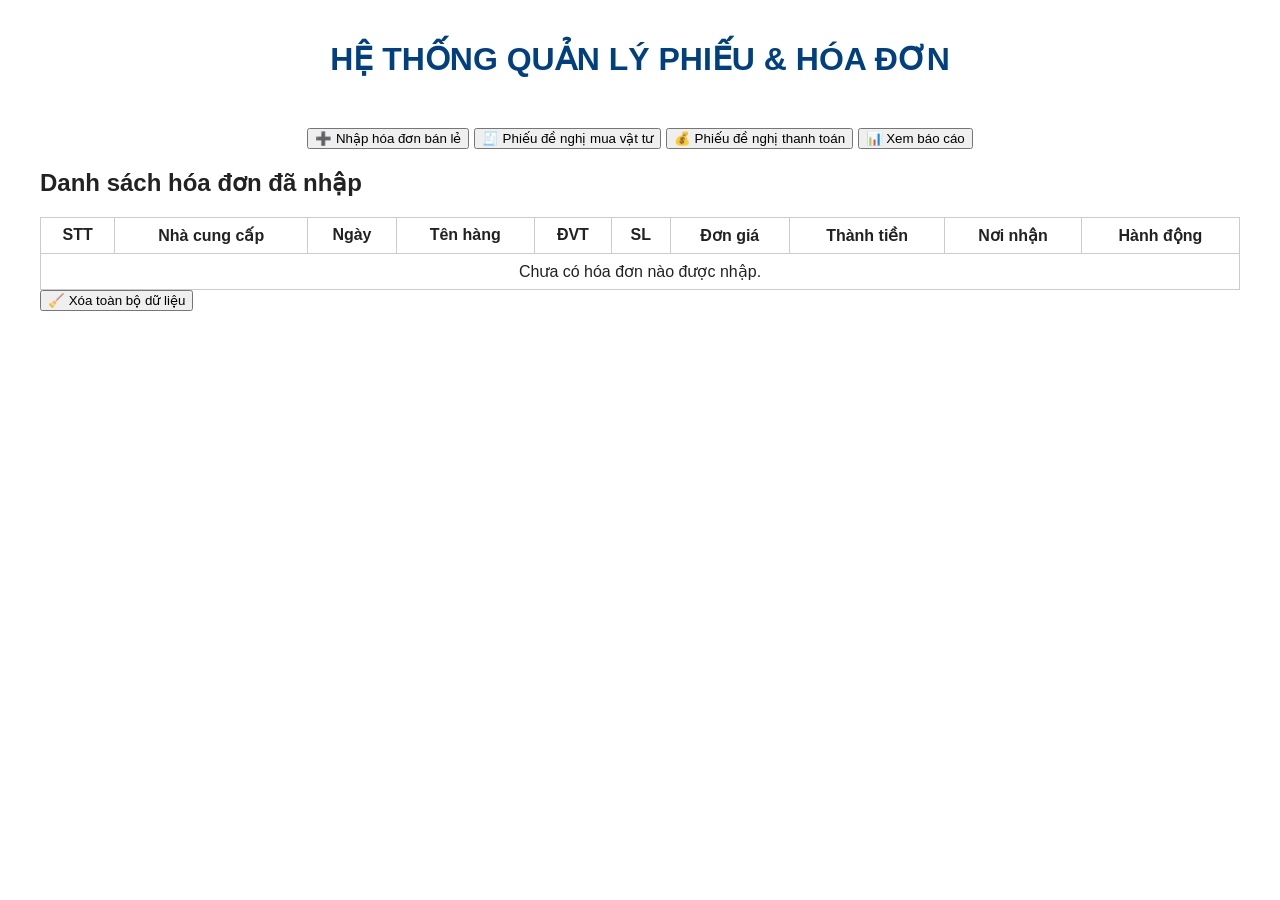
==== index.html @ 05c9b333 "Update index.html" ====
<!DOCTYPE html>
<html lang="vi">
<head>
  <meta charset="UTF-8">
  <title>Quản lý phiếu & hóa đơn</title>
  <link rel="stylesheet" href="style.css">
  <script src="script.js"></script>
  <script>
    function loadDashboard() {
      const data = JSON.parse(localStorage.getItem('invoices') || '[]');
      const table = document.getElementById('dashTable');
      table.innerHTML = `
        <tr>
          <th>STT</th><th>Nhà cung cấp</th><th>Ngày</th>
          <th>Tên hàng</th><th>ĐVT</th><th>SL</th><th>Đơn giá</th>
          <th>Thành tiền</th><th>Nơi nhận</th><th>Hành động</th>
        </tr>`;
      if (data.length === 0) {
        table.innerHTML += `<tr><td colspan="10">Chưa có hóa đơn nào được nhập.</td></tr>`;
      } else {
        data.forEach((d, i) => {
          table.innerHTML += `
            <tr>
              <td>${i + 1}</td><td>${d.ncc}</td><td>${d.ngay}</td>
              <td>${d.tenhang}</td><td>${d.dvt}</td>
              <td>${d.soluong}</td><td>${d.dongia}</td>
              <td>${(d.soluong * d.dongia).toLocaleString()}</td><td>${d.noinhan}</td>
              <td>
                <button onclick="deleteInvoice(${i}, true)">🗑️</button>
              </td>
            </tr>`;
        });
      }
    }

    // ghi đè hàm xóa để load lại dashboard
    function deleteInvoice(i, reloadIndex = false) {
      const data = JSON.parse(localStorage.getItem('invoices') || '[]');
      if (!confirm('Xóa dòng này?')) return;
      data.splice(i, 1);
      localStorage.setItem('invoices', JSON.stringify(data));
      if (reloadIndex) loadDashboard(); else loadInvoices();
    }
  </script>
</head>
<body onload="loadDashboard()">
  <h1>HỆ THỐNG QUẢN LÝ PHIẾU & HÓA ĐƠN</h1>

  <div class="menu">
    <button onclick="window.location='nhap_hoadon.html'">➕ Nhập hóa đơn bán lẻ</button>
    <button onclick="window.location='de_nghi_vattu.html'">🧾 Phiếu đề nghị mua vật tư</button>
    <button onclick="window.location='de_nghi_thanhtoan.html'">💰 Phiếu đề nghị thanh toán</button>
    <button onclick="window.location='baocao.html'">📊 Xem báo cáo</button>
  </div>

  <h2>Danh sách hóa đơn đã nhập</h2>
  <table id="dashTable"></table>

  <div class="buttons">
    <button onclick="localStorage.clear(); loadDashboard()">🧹 Xóa toàn bộ dữ liệu</button>
  </div>
</body>
</html>
---- style.css ----
body {
  font-family: 'Segoe UI', sans-serif;
  margin: 40px;
  background: white;
  color: #222;
}
h1 {
  text-align: center;
  color: #004080;
}
.menu {
  text-align: center;
  margin-top: 50px;
}
.btn {
  display: inline-block;
  margin: 10px;
  padding: 15px 25px;
  background: #0078d7;
  color: white;
  border-radius: 8px;
  text-decoration: none;
}
.btn:hover {
  background: #005a9e;
}
table {
  width: 100%;
  border-collapse: collapse;
  margin-top: 10px;
}
th, td {
  border: 1px solid #ccc;
  padding: 8px;
  text-align: center;
}
input {
  padding: 6px;
  margin: 5px;
}
footer {
  margin-top: 50px;
  text-align: center;
  color: gray;
  font-size: 13px;
}
.back {
  display: inline-block;
  margin-top: 30px;
  color: #0078d7;
}
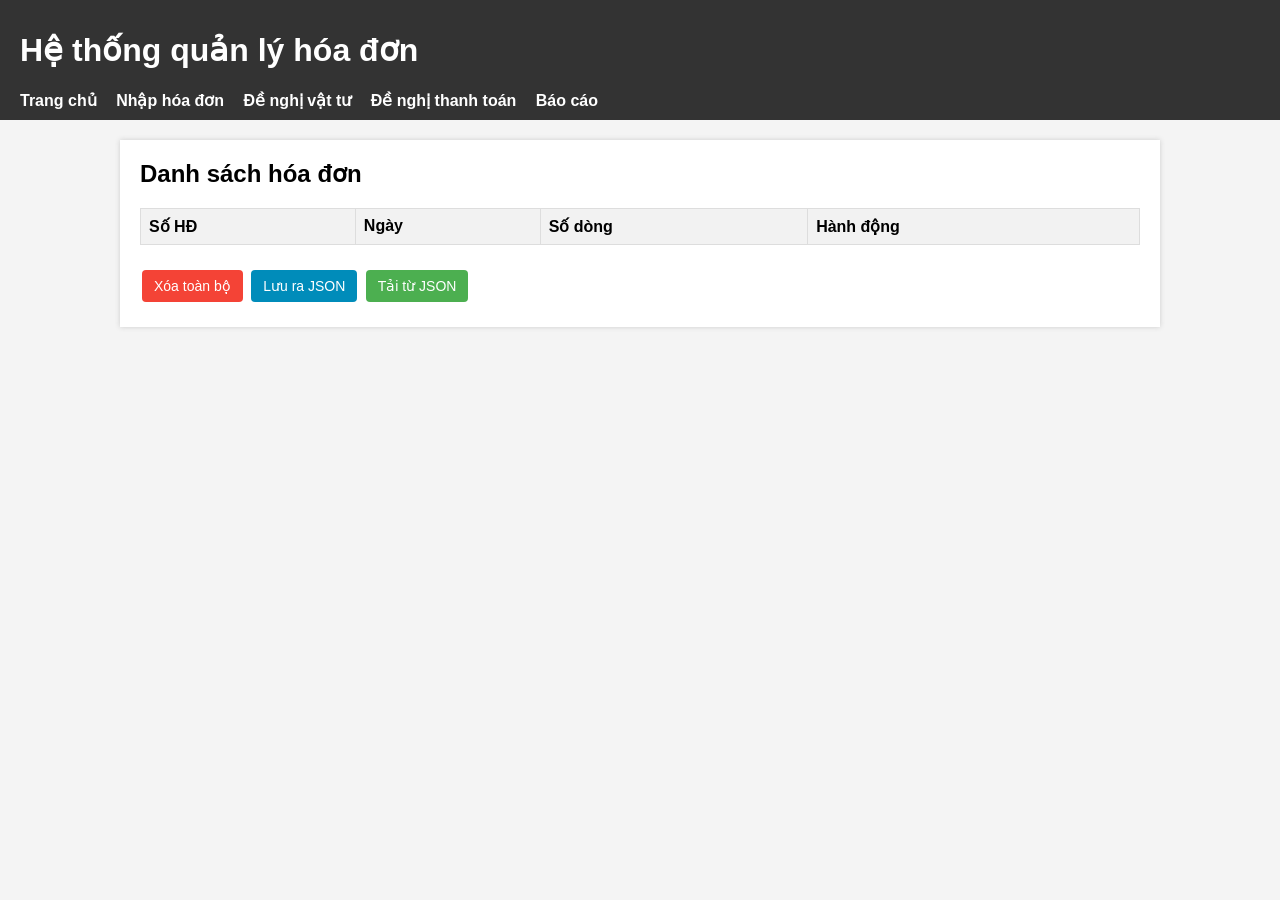
==== commit e41e46a2: "Update index.html" ====
--- a/index.html
+++ b/index.html
@@ -1,63 +1,95 @@
 <!DOCTYPE html>
 <html lang="vi">
 <head>
-  <meta charset="UTF-8">
-  <title>Quản lý phiếu & hóa đơn</title>
-  <link rel="stylesheet" href="style.css">
-  <script src="script.js"></script>
+  <meta charset="UTF-8" />
+  <title>Hệ thống quản lý hóa đơn</title>
+  <link rel="stylesheet" href="style.css" />
+  <script src="FileSaver.min.js"></script>
+  <script src="xlsx.full.min.js"></script>
+</head>
+<body>
+  <header>
+    <h1>Hệ thống quản lý hóa đơn</h1>
+    <nav>
+      <a href="index.html">Trang chủ</a>
+      <a href="nhap_hoadon.html">Nhập hóa đơn</a>
+      <a href="de_nghi_vattu.html">Đề nghị vật tư</a>
+      <a href="de_nghi_thanhtoan.html">Đề nghị thanh toán</a>
+      <a href="baocao.html">Báo cáo</a>
+    </nav>
+  </header>
+  <div class="container">
+    <h2>Danh sách hóa đơn</h2>
+    <div id="invoiceTable"></div>
+    <button class="btn danger" id="deleteAll">Xóa toàn bộ</button>
+    <button class="btn secondary" id="backupJSON">Lưu ra JSON</button>
+    <input type="file" id="fileInput" style="display:none" />
+    <button class="btn" id="loadJSON">Tải từ JSON</button>
+  </div>
   <script>
-    function loadDashboard() {
-      const data = JSON.parse(localStorage.getItem('invoices') || '[]');
-      const table = document.getElementById('dashTable');
-      table.innerHTML = `
-        <tr>
-          <th>STT</th><th>Nhà cung cấp</th><th>Ngày</th>
-          <th>Tên hàng</th><th>ĐVT</th><th>SL</th><th>Đơn giá</th>
-          <th>Thành tiền</th><th>Nơi nhận</th><th>Hành động</th>
-        </tr>`;
-      if (data.length === 0) {
-        table.innerHTML += `<tr><td colspan="10">Chưa có hóa đơn nào được nhập.</td></tr>`;
-      } else {
-        data.forEach((d, i) => {
-          table.innerHTML += `
-            <tr>
-              <td>${i + 1}</td><td>${d.ncc}</td><td>${d.ngay}</td>
-              <td>${d.tenhang}</td><td>${d.dvt}</td>
-              <td>${d.soluong}</td><td>${d.dongia}</td>
-              <td>${(d.soluong * d.dongia).toLocaleString()}</td><td>${d.noinhan}</td>
-              <td>
-                <button onclick="deleteInvoice(${i}, true)">🗑️</button>
-              </td>
-            </tr>`;
-        });
+    let invoices = JSON.parse(localStorage.getItem('hoadonList') || '[]');
+    function renderTable() {
+      let html = '<table><thead><tr><th>Số HĐ</th><th>Ngày</th><th>Số dòng</th><th>Hành động</th></tr></thead><tbody>';
+      for(let i = 0; i < invoices.length; i++) {
+        const inv = invoices[i];
+        html += `<tr>
+                   <td>${inv.id}</td>
+                   <td>${inv.date}</td>
+                   <td>${inv.items.length}</td>
+                   <td>
+                     <button class="btn danger" onclick="deleteInvoice(${i})">Xóa</button>
+                   </td>
+                 </tr>`;
+      }
+      html += '</tbody></table>';
+      document.getElementById('invoiceTable').innerHTML = html;
+    }
+    function deleteInvoice(index) {
+      if(confirm('Xác nhận xóa hóa đơn này?')) {
+        invoices.splice(index, 1);
+        localStorage.setItem('hoadonList', JSON.stringify(invoices));
+        renderTable();
       }
     }
-
-    // ghi đè hàm xóa để load lại dashboard
-    function deleteInvoice(i, reloadIndex = false) {
-      const data = JSON.parse(localStorage.getItem('invoices') || '[]');
-      if (!confirm('Xóa dòng này?')) return;
-      data.splice(i, 1);
-      localStorage.setItem('invoices', JSON.stringify(data));
-      if (reloadIndex) loadDashboard(); else loadInvoices();
+    function deleteAll() {
+      if(confirm('Xác nhận xóa toàn bộ hóa đơn?')) {
+        invoices = [];
+        localStorage.removeItem('hoadonList');
+        renderTable();
+      }
     }
+    function backupJSON() {
+      const data = JSON.stringify(invoices, null, 2);
+      const blob = new Blob([data], { type: "application/json" });
+      saveAs(blob, 'backup_hoadon.json');
+    }
+    function loadJSON() {
+      document.getElementById('fileInput').click();
+    }
+    document.getElementById('fileInput').addEventListener('change', function(e){
+      const file = e.target.files[0];
+      if(!file) return;
+      const reader = new FileReader();
+      reader.onload = function(evt) {
+        try {
+          const obj = JSON.parse(evt.target.result);
+          if(Array.isArray(obj)) {
+            invoices = obj;
+            localStorage.setItem('hoadonList', JSON.stringify(invoices));
+            renderTable();
+          } else {
+            alert('Dữ liệu không hợp lệ!');
+          }
+        } catch(err) {
+          alert('Lỗi khi đọc file!');
+        }
+      };
+      reader.readAsText(file);
+    });
+    document.getElementById('deleteAll').addEventListener('click', deleteAll);
+    document.getElementById('backupJSON').addEventListener('click', backupJSON);
+    document.getElementById('loadJSON').addEventListener('click', loadJSON);
+    renderTable();
   </script>
-</head>
-<body onload="loadDashboard()">
-  <h1>HỆ THỐNG QUẢN LÝ PHIẾU & HÓA ĐƠN</h1>
-
-  <div class="menu">
-    <button onclick="window.location='nhap_hoadon.html'">➕ Nhập hóa đơn bán lẻ</button>
-    <button onclick="window.location='de_nghi_vattu.html'">🧾 Phiếu đề nghị mua vật tư</button>
-    <button onclick="window.location='de_nghi_thanhtoan.html'">💰 Phiếu đề nghị thanh toán</button>
-    <button onclick="window.location='baocao.html'">📊 Xem báo cáo</button>
-  </div>
-
-  <h2>Danh sách hóa đơn đã nhập</h2>
-  <table id="dashTable"></table>
-
-  <div class="buttons">
-    <button onclick="localStorage.clear(); loadDashboard()">🧹 Xóa toàn bộ dữ liệu</button>
-  </div>
 </body>
 </html>
--- a/style.css
+++ b/style.css
@@ -1,51 +1,99 @@
 body {
   font-family: 'Segoe UI', sans-serif;
-  margin: 40px;
+  background-color: #f4f4f4;
+  margin: 0;
+  padding: 0;
+}
+header {
+  background-color: #333;
+  color: white;
+  padding: 10px 20px;
+}
+nav a {
+  color: white;
+  margin-right: 15px;
+  text-decoration: none;
+  font-weight: bold;
+}
+nav a:hover {
+  text-decoration: underline;
+}
+.container {
+  width: 90%;
+  max-width: 1000px;
+  margin: 20px auto;
   background: white;
-  color: #222;
+  padding: 20px;
+  box-shadow: 0 0 5px #ccc;
 }
-h1 {
-  text-align: center;
-  color: #004080;
-}
-.menu {
-  text-align: center;
-  margin-top: 50px;
-}
-.btn {
-  display: inline-block;
-  margin: 10px;
-  padding: 15px 25px;
-  background: #0078d7;
-  color: white;
-  border-radius: 8px;
-  text-decoration: none;
-}
-.btn:hover {
-  background: #005a9e;
+h2 {
+  margin-top: 0;
 }
 table {
   width: 100%;
   border-collapse: collapse;
-  margin-top: 10px;
+  margin-bottom: 20px;
 }
 th, td {
+  border: 1px solid #ddd;
+  padding: 8px;
+  text-align: left;
+}
+th {
+  background-color: #f2f2f2;
+}
+tr:nth-child(even) {
+  background-color: #f9f9f9;
+}
+tr:hover {
+  background-color: #f1f1f1;
+}
+.btn {
+  display: inline-block;
+  padding: 8px 12px;
+  margin: 5px 2px;
+  background-color: #4CAF50;
+  color: white;
+  border: none;
+  border-radius: 4px;
+  cursor: pointer;
+  font-size: 14px;
+}
+.btn:hover {
+  background-color: #45a049;
+}
+.btn.danger {
+  background-color: #f44336;
+}
+.btn.danger:hover {
+  background-color: #da190b;
+}
+.btn.secondary {
+  background-color: #008CBA;
+}
+.btn.secondary:hover {
+  background-color: #007bb5;
+}
+.voucher {
+  margin-bottom: 50px;
+  padding: 10px;
   border: 1px solid #ccc;
-  padding: 8px;
+}
+.voucher h3 {
   text-align: center;
+  margin-bottom: 20px;
 }
-input {
-  padding: 6px;
-  margin: 5px;
+.signature {
+  margin-top: 50px;
+  display: flex;
+  justify-content: space-between;
 }
-footer {
-  margin-top: 50px;
+.signature div {
   text-align: center;
-  color: gray;
-  font-size: 13px;
+  width: 25%;
 }
-.back {
-  display: inline-block;
-  margin-top: 30px;
-  color: #0078d7;
+@media print {
+  body { margin: 0; padding: 0; }
+  @page { size: A4 portrait; margin: 20mm; }
+  .signature div { text-align: center; width: 25%; }
 }
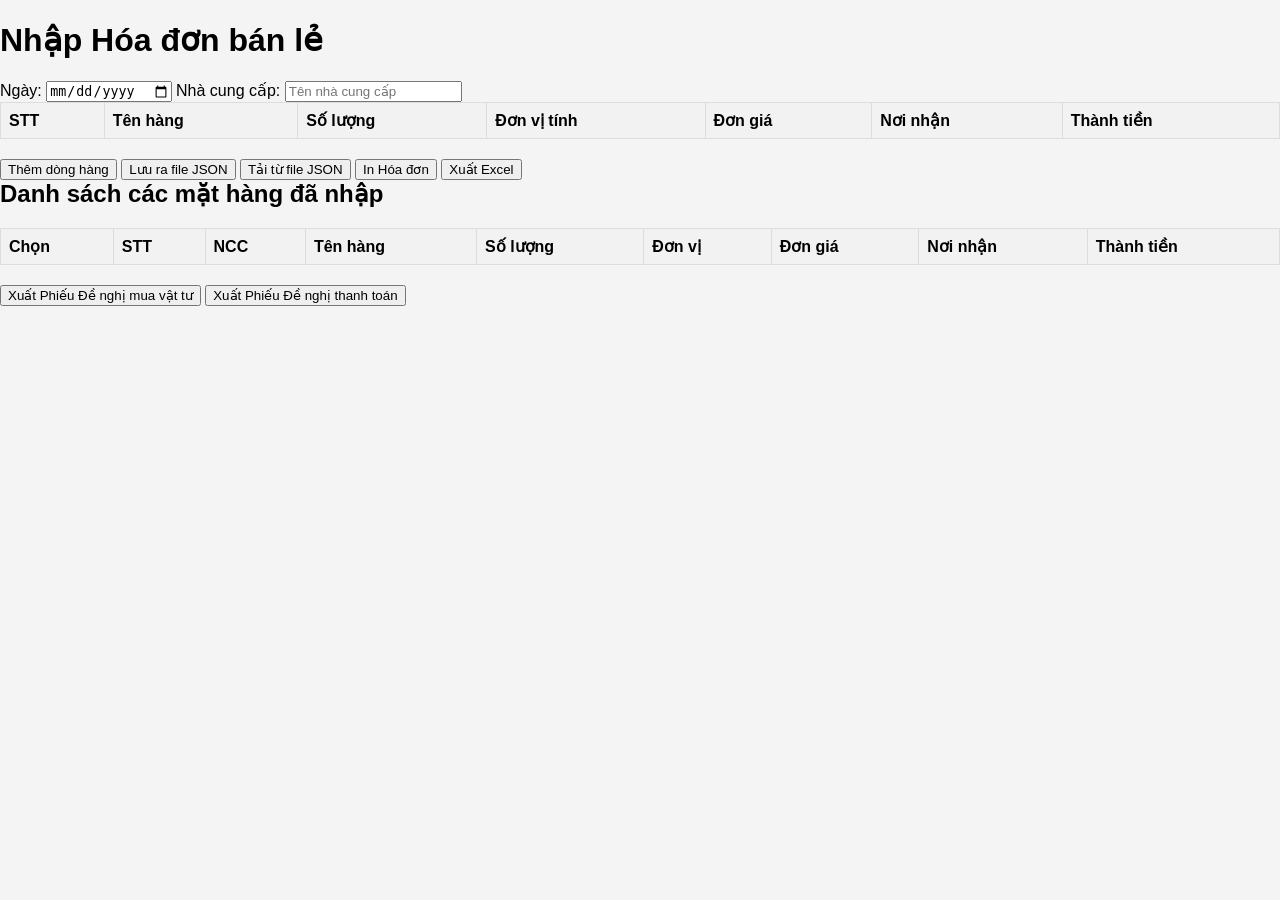
==== commit ca6e3e90: "Update index.html" ====
--- a/index.html
+++ b/index.html
@@ -1,95 +1,53 @@
+<!-- index.html -->
 <!DOCTYPE html>
 <html lang="vi">
 <head>
-  <meta charset="UTF-8" />
-  <title>Hệ thống quản lý hóa đơn</title>
-  <link rel="stylesheet" href="style.css" />
-  <script src="FileSaver.min.js"></script>
-  <script src="xlsx.full.min.js"></script>
+  <meta charset="UTF-8">
+  <title>Quản lý Hóa đơn và Phiếu</title>
+  <link rel="stylesheet" href="style.css">
 </head>
 <body>
-  <header>
-    <h1>Hệ thống quản lý hóa đơn</h1>
-    <nav>
-      <a href="index.html">Trang chủ</a>
-      <a href="nhap_hoadon.html">Nhập hóa đơn</a>
-      <a href="de_nghi_vattu.html">Đề nghị vật tư</a>
-      <a href="de_nghi_thanhtoan.html">Đề nghị thanh toán</a>
-      <a href="baocao.html">Báo cáo</a>
-    </nav>
-  </header>
-  <div class="container">
-    <h2>Danh sách hóa đơn</h2>
-    <div id="invoiceTable"></div>
-    <button class="btn danger" id="deleteAll">Xóa toàn bộ</button>
-    <button class="btn secondary" id="backupJSON">Lưu ra JSON</button>
-    <input type="file" id="fileInput" style="display:none" />
-    <button class="btn" id="loadJSON">Tải từ JSON</button>
-  </div>
-  <script>
-    let invoices = JSON.parse(localStorage.getItem('hoadonList') || '[]');
-    function renderTable() {
-      let html = '<table><thead><tr><th>Số HĐ</th><th>Ngày</th><th>Số dòng</th><th>Hành động</th></tr></thead><tbody>';
-      for(let i = 0; i < invoices.length; i++) {
-        const inv = invoices[i];
-        html += `<tr>
-                   <td>${inv.id}</td>
-                   <td>${inv.date}</td>
-                   <td>${inv.items.length}</td>
-                   <td>
-                     <button class="btn danger" onclick="deleteInvoice(${i})">Xóa</button>
-                   </td>
-                 </tr>`;
-      }
-      html += '</tbody></table>';
-      document.getElementById('invoiceTable').innerHTML = html;
-    }
-    function deleteInvoice(index) {
-      if(confirm('Xác nhận xóa hóa đơn này?')) {
-        invoices.splice(index, 1);
-        localStorage.setItem('hoadonList', JSON.stringify(invoices));
-        renderTable();
-      }
-    }
-    function deleteAll() {
-      if(confirm('Xác nhận xóa toàn bộ hóa đơn?')) {
-        invoices = [];
-        localStorage.removeItem('hoadonList');
-        renderTable();
-      }
-    }
-    function backupJSON() {
-      const data = JSON.stringify(invoices, null, 2);
-      const blob = new Blob([data], { type: "application/json" });
-      saveAs(blob, 'backup_hoadon.json');
-    }
-    function loadJSON() {
-      document.getElementById('fileInput').click();
-    }
-    document.getElementById('fileInput').addEventListener('change', function(e){
-      const file = e.target.files[0];
-      if(!file) return;
-      const reader = new FileReader();
-      reader.onload = function(evt) {
-        try {
-          const obj = JSON.parse(evt.target.result);
-          if(Array.isArray(obj)) {
-            invoices = obj;
-            localStorage.setItem('hoadonList', JSON.stringify(invoices));
-            renderTable();
-          } else {
-            alert('Dữ liệu không hợp lệ!');
-          }
-        } catch(err) {
-          alert('Lỗi khi đọc file!');
-        }
-      };
-      reader.readAsText(file);
-    });
-    document.getElementById('deleteAll').addEventListener('click', deleteAll);
-    document.getElementById('backupJSON').addEventListener('click', backupJSON);
-    document.getElementById('loadJSON').addEventListener('click', loadJSON);
-    renderTable();
-  </script>
+  <h1>Nhập Hóa đơn bán lẻ</h1>
+  <label>Ngày: <input type="date" id="invoiceDate"></label>
+  <label>Nhà cung cấp: <input type="text" id="supplier" placeholder="Tên nhà cung cấp"></label>
+  <table id="invoiceTable">
+    <thead>
+      <tr>
+        <th>STT</th>
+        <th>Tên hàng</th>
+        <th>Số lượng</th>
+        <th>Đơn vị tính</th>
+        <th>Đơn giá</th>
+        <th>Nơi nhận</th>
+        <th>Thành tiền</th>
+      </tr>
+    </thead>
+    <tbody id="invoiceBody">
+      <!-- Dòng hàng sẽ được thêm tự động -->
+    </tbody>
+  </table>
+  <button id="addRowBtn">Thêm dòng hàng</button>
+  <button id="saveBtn">Lưu ra file JSON</button>
+  <button id="loadBtn">Tải từ file JSON</button>
+  <input type="file" id="fileInput" accept=".json" style="display:none;">
+  <button id="printInvoiceBtn">In Hóa đơn</button>
+  <button id="exportExcelBtn">Xuất Excel</button>
+
+  <!-- Nơi hiển thị ô chọn phiếu thanh toán -->
+  <h2>Danh sách các mặt hàng đã nhập</h2>
+  <table id="allItemsTable">
+    <thead>
+      <tr>
+        <th>Chọn</th><th>STT</th><th>NCC</th><th>Tên hàng</th><th>Số lượng</th><th>Đơn vị</th><th>Đơn giá</th><th>Nơi nhận</th><th>Thành tiền</th>
+      </tr>
+    </thead>
+    <tbody id="allItemsBody">
+      <!-- Tất cả mặt hàng từ các hóa đơn -->
+    </tbody>
+  </table>
+  <button id="printPurchaseBtn">Xuất Phiếu Đề nghị mua vật tư</button>
+  <button id="printPaymentBtn">Xuất Phiếu Đề nghị thanh toán</button>
+
+  <script src="script.js"></script>
 </body>
 </html>
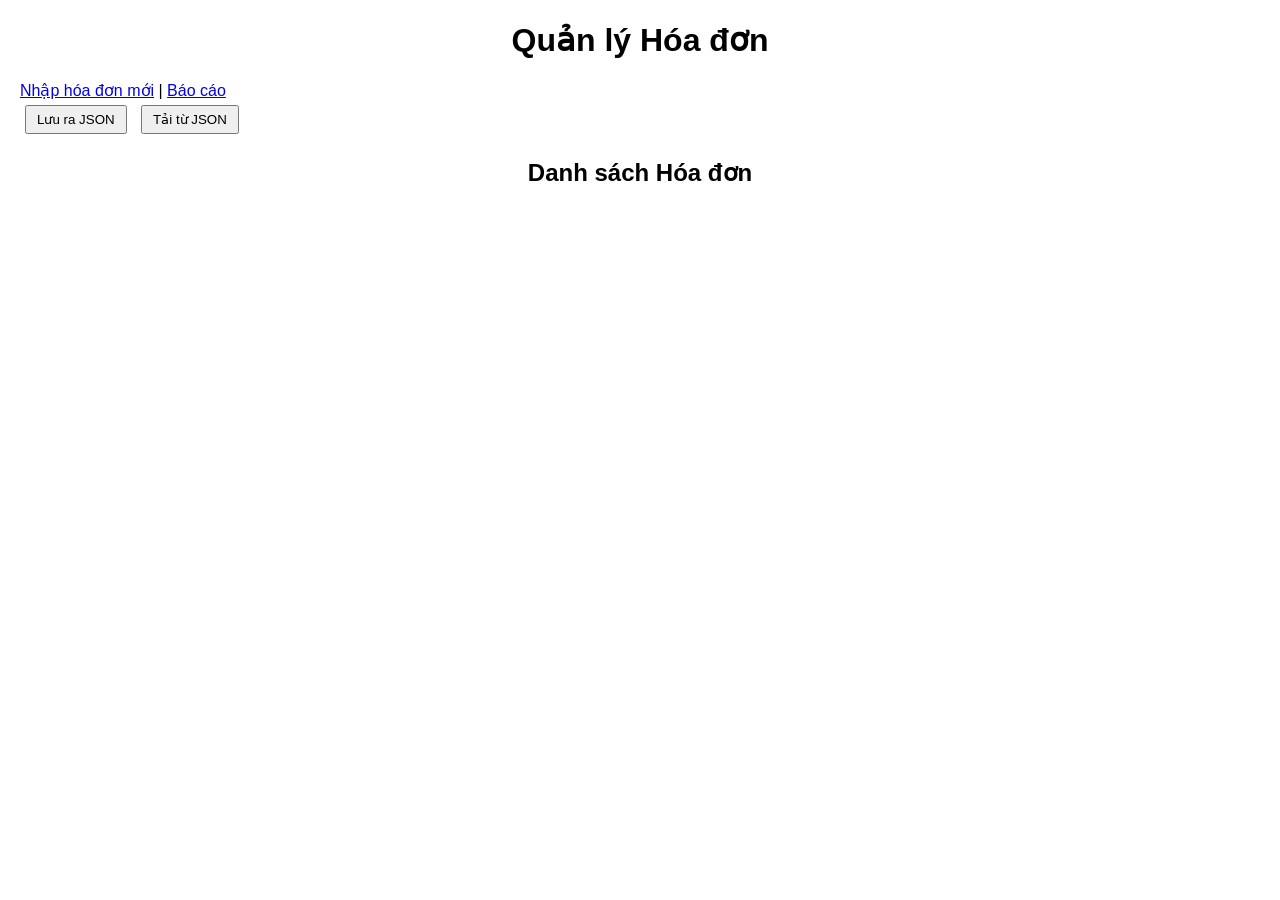
==== commit 9b95ef67: "Update index.html" ====
--- a/index.html
+++ b/index.html
@@ -1,52 +1,27 @@
-<!-- index.html -->
 <!DOCTYPE html>
 <html lang="vi">
 <head>
   <meta charset="UTF-8">
-  <title>Quản lý Hóa đơn và Phiếu</title>
+  <title>Quản lý hóa đơn</title>
   <link rel="stylesheet" href="style.css">
+  <script src="xlsx.full.min.js"></script>
+  <script src="FileSaver.min.js"></script>
 </head>
 <body>
-  <h1>Nhập Hóa đơn bán lẻ</h1>
-  <label>Ngày: <input type="date" id="invoiceDate"></label>
-  <label>Nhà cung cấp: <input type="text" id="supplier" placeholder="Tên nhà cung cấp"></label>
-  <table id="invoiceTable">
-    <thead>
-      <tr>
-        <th>STT</th>
-        <th>Tên hàng</th>
-        <th>Số lượng</th>
-        <th>Đơn vị tính</th>
-        <th>Đơn giá</th>
-        <th>Nơi nhận</th>
-        <th>Thành tiền</th>
-      </tr>
-    </thead>
-    <tbody id="invoiceBody">
-      <!-- Dòng hàng sẽ được thêm tự động -->
-    </tbody>
-  </table>
-  <button id="addRowBtn">Thêm dòng hàng</button>
-  <button id="saveBtn">Lưu ra file JSON</button>
-  <button id="loadBtn">Tải từ file JSON</button>
-  <input type="file" id="fileInput" accept=".json" style="display:none;">
-  <button id="printInvoiceBtn">In Hóa đơn</button>
-  <button id="exportExcelBtn">Xuất Excel</button>
+  <h1>Quản lý Hóa đơn</h1>
+  <nav>
+    <a href="nhap_hoadon.html">Nhập hóa đơn mới</a> |
+    <a href="baocao.html">Báo cáo</a>
+  </nav>
 
-  <!-- Nơi hiển thị ô chọn phiếu thanh toán -->
-  <h2>Danh sách các mặt hàng đã nhập</h2>
-  <table id="allItemsTable">
-    <thead>
-      <tr>
-        <th>Chọn</th><th>STT</th><th>NCC</th><th>Tên hàng</th><th>Số lượng</th><th>Đơn vị</th><th>Đơn giá</th><th>Nơi nhận</th><th>Thành tiền</th>
-      </tr>
-    </thead>
-    <tbody id="allItemsBody">
-      <!-- Tất cả mặt hàng từ các hóa đơn -->
-    </tbody>
-  </table>
-  <button id="printPurchaseBtn">Xuất Phiếu Đề nghị mua vật tư</button>
-  <button id="printPaymentBtn">Xuất Phiếu Đề nghị thanh toán</button>
+  <div>
+    <button id="saveJsonBtn">Lưu ra JSON</button>
+    <button id="loadJsonBtn">Tải từ JSON</button>
+    <input type="file" id="fileInput" accept=".json" style="display:none">
+  </div>
+
+  <h2>Danh sách Hóa đơn</h2>
+  <ul id="invoiceList"></ul>
 
   <script src="script.js"></script>
 </body>
--- a/style.css
+++ b/style.css
@@ -1,99 +1,36 @@
+/* style.css */
 body {
-  font-family: 'Segoe UI', sans-serif;
-  background-color: #f4f4f4;
-  margin: 0;
-  padding: 0;
+  font-family: "Segoe UI", sans-serif;
+  margin: 20px;
 }
-header {
-  background-color: #333;
-  color: white;
-  padding: 10px 20px;
-}
-nav a {
-  color: white;
-  margin-right: 15px;
-  text-decoration: none;
-  font-weight: bold;
-}
-nav a:hover {
-  text-decoration: underline;
-}
-.container {
-  width: 90%;
-  max-width: 1000px;
-  margin: 20px auto;
-  background: white;
-  padding: 20px;
-  box-shadow: 0 0 5px #ccc;
-}
-h2 {
-  margin-top: 0;
-}
+h1, h2 { text-align: center; }
 table {
   width: 100%;
   border-collapse: collapse;
-  margin-bottom: 20px;
+  margin-top: 10px;
 }
-th, td {
-  border: 1px solid #ddd;
-  padding: 8px;
-  text-align: left;
+table, th, td {
+  border: 1px solid #333;
+  padding: 4px;
+  text-align: center;
 }
-th {
-  background-color: #f2f2f2;
+button {
+  margin: 5px;
+  padding: 5px 10px;
 }
-tr:nth-child(even) {
-  background-color: #f9f9f9;
-}
-tr:hover {
-  background-color: #f1f1f1;
-}
-.btn {
-  display: inline-block;
-  padding: 8px 12px;
-  margin: 5px 2px;
-  background-color: #4CAF50;
-  color: white;
-  border: none;
-  border-radius: 4px;
-  cursor: pointer;
-  font-size: 14px;
-}
-.btn:hover {
-  background-color: #45a049;
-}
-.btn.danger {
-  background-color: #f44336;
-}
-.btn.danger:hover {
-  background-color: #da190b;
-}
-.btn.secondary {
-  background-color: #008CBA;
-}
-.btn.secondary:hover {
-  background-color: #007bb5;
-}
-.voucher {
-  margin-bottom: 50px;
-  padding: 10px;
-  border: 1px solid #ccc;
-}
-.voucher h3 {
-  text-align: center;
-  margin-bottom: 20px;
-}
-.signature {
-  margin-top: 50px;
-  display: flex;
-  justify-content: space-between;
-}
-.signature div {
-  text-align: center;
-  width: 25%;
+@page {
+  size: A4;
+  margin: 10mm;
 }
 @media print {
-  body { margin: 0; padding: 0; }
-  @page { size: A4 portrait; margin: 20mm; }
-  .signature div { text-align: center; width: 25%; }
+  body {
+    margin: 0;
+  }
+  table, th, td {
+    border: 1px solid #000;
+  }
+  /* Ngắt trang sau mỗi phiếu in riêng */
+  #printable {
+    page-break-after: always;
+  }
 }
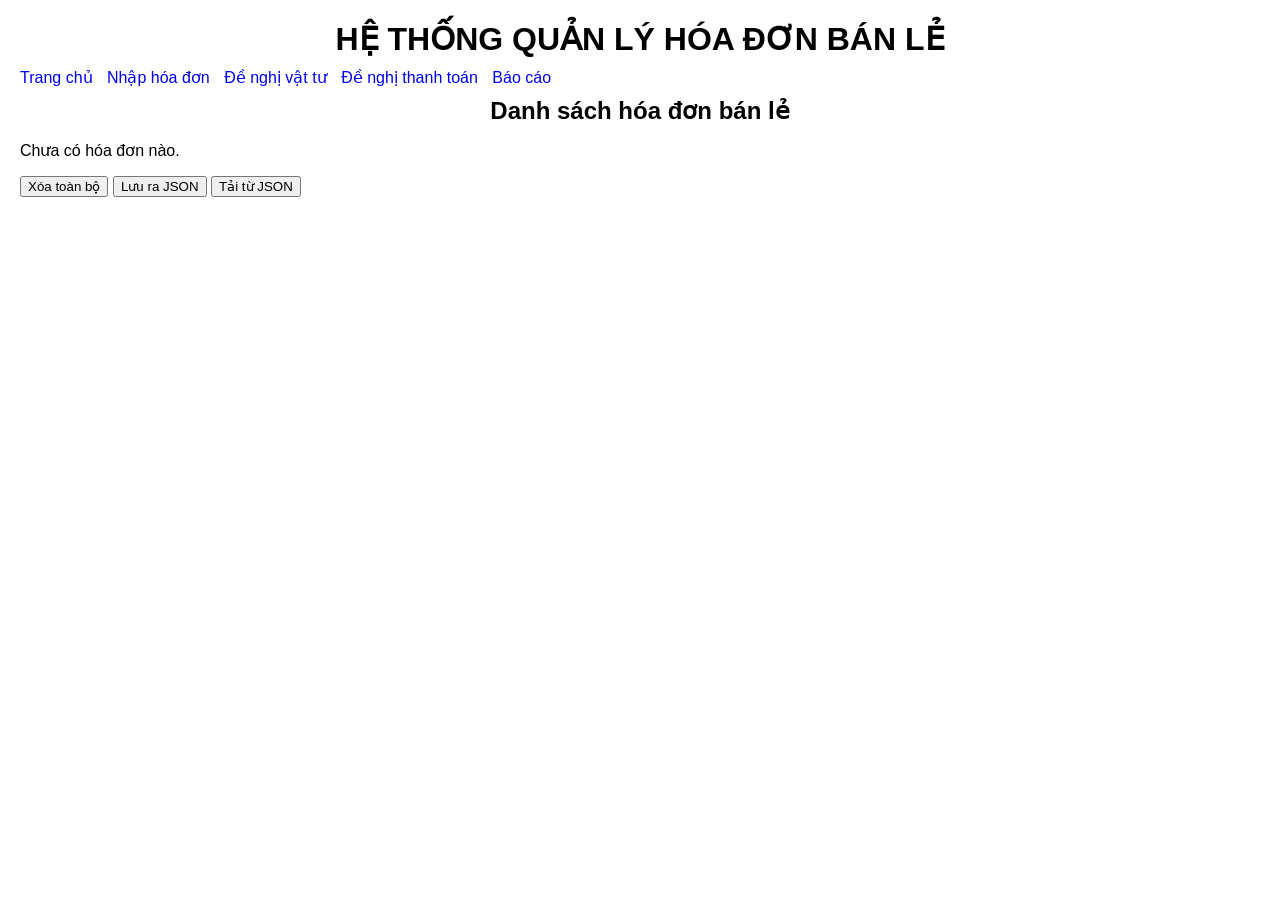
==== commit 9c501cf5: "Update index.html" ====
--- a/index.html
+++ b/index.html
@@ -1,28 +1,125 @@
 <!DOCTYPE html>
 <html lang="vi">
 <head>
-  <meta charset="UTF-8">
-  <title>Quản lý hóa đơn</title>
-  <link rel="stylesheet" href="style.css">
+  <meta charset="UTF-8" />
+  <title>Hệ thống quản lý hóa đơn bán lẻ</title>
+  <link rel="stylesheet" href="style.css" />
+  <script src="FileSaver.min.js"></script>
   <script src="xlsx.full.min.js"></script>
-  <script src="FileSaver.min.js"></script>
 </head>
 <body>
-  <h1>Quản lý Hóa đơn</h1>
-  <nav>
-    <a href="nhap_hoadon.html">Nhập hóa đơn mới</a> |
-    <a href="baocao.html">Báo cáo</a>
-  </nav>
+  <header>
+    <h1>HỆ THỐNG QUẢN LÝ HÓA ĐƠN BÁN LẺ</h1>
+    <nav>
+      <a href="index.html">Trang chủ</a>
+      <a href="nhap_hoadon.html">Nhập hóa đơn</a>
+      <a href="de_nghi_vattu.html">Đề nghị vật tư</a>
+      <a href="de_nghi_thanhtoan.html">Đề nghị thanh toán</a>
+      <a href="baocao.html">Báo cáo</a>
+    </nav>
+  </header>
 
-  <div>
-    <button id="saveJsonBtn">Lưu ra JSON</button>
-    <button id="loadJsonBtn">Tải từ JSON</button>
-    <input type="file" id="fileInput" accept=".json" style="display:none">
+  <div class="container">
+    <h2>Danh sách hóa đơn bán lẻ</h2>
+    <div id="invoiceTable"></div>
+    <button class="btn danger" id="deleteAll">Xóa toàn bộ</button>
+    <button class="btn secondary" id="backupJSON">Lưu ra JSON</button>
+    <input type="file" id="fileInput" style="display:none" />
+    <button class="btn" id="loadJSON">Tải từ JSON</button>
   </div>
 
-  <h2>Danh sách Hóa đơn</h2>
-  <ul id="invoiceList"></ul>
+  <script>
+    function formatMoney(num) {
+      return Number(num).toLocaleString("vi-VN");
+    }
 
-  <script src="script.js"></script>
+    let invoices = JSON.parse(localStorage.getItem('hoadonList') || '[]');
+
+    function renderTable() {
+      if (invoices.length === 0) {
+        document.getElementById('invoiceTable').innerHTML = '<p>Chưa có hóa đơn nào.</p>';
+        return;
+      }
+      let html = `
+        <table>
+          <thead>
+            <tr>
+              <th>Mã HĐ</th>
+              <th>Ngày</th>
+              <th>Nhà cung cấp</th>
+              <th>Số dòng</th>
+              <th>Tổng tiền</th>
+              <th>Hành động</th>
+            </tr>
+          </thead>
+          <tbody>
+      `;
+      invoices.forEach((inv, i) => {
+        let sum = 0;
+        inv.items.forEach(it => sum += it.total);
+        html += `
+          <tr>
+            <td>${inv.id}</td>
+            <td>${inv.date}</td>
+            <td>${inv.ncc}</td>
+            <td>${inv.items.length}</td>
+            <td>${formatMoney(sum)}</td>
+            <td><button class="btn danger" onclick="deleteInvoice(${i})">Xóa</button></td>
+          </tr>
+        `;
+      });
+      html += "</tbody></table>";
+      document.getElementById('invoiceTable').innerHTML = html;
+    }
+
+    function deleteInvoice(index) {
+      if (confirm("Xác nhận xóa hóa đơn này?")) {
+        invoices.splice(index, 1);
+        localStorage.setItem('hoadonList', JSON.stringify(invoices));
+        renderTable();
+      }
+    }
+
+    function deleteAll() {
+      if (confirm("Xác nhận xóa toàn bộ hóa đơn?")) {
+        invoices = [];
+        localStorage.removeItem('hoadonList');
+        renderTable();
+      }
+    }
+
+    function backupJSON() {
+      const blob = new Blob([JSON.stringify(invoices, null, 2)], { type: "application/json" });
+      saveAs(blob, "backup_hoadon.json");
+    }
+
+    function loadJSON() {
+      document.getElementById("fileInput").click();
+    }
+
+    document.getElementById("fileInput").addEventListener("change", function(e) {
+      const file = e.target.files[0];
+      if (!file) return;
+      const reader = new FileReader();
+      reader.onload = function(evt) {
+        try {
+          const data = JSON.parse(evt.target.result);
+          if (Array.isArray(data)) {
+            invoices = data;
+            localStorage.setItem('hoadonList', JSON.stringify(invoices));
+            renderTable();
+          } else alert("File JSON không hợp lệ!");
+        } catch {
+          alert("Lỗi khi đọc file JSON!");
+        }
+      };
+      reader.readAsText(file);
+    });
+
+    document.getElementById("deleteAll").addEventListener("click", deleteAll);
+    document.getElementById("backupJSON").addEventListener("click", backupJSON);
+    document.getElementById("loadJSON").addEventListener("click", loadJSON);
+    renderTable();
+  </script>
 </body>
 </html>
--- a/style.css
+++ b/style.css
@@ -1,36 +1,39 @@
-/* style.css */
 body {
   font-family: "Segoe UI", sans-serif;
   margin: 20px;
 }
-h1, h2 { text-align: center; }
+h1, h2 {
+  text-align: center;
+  margin: 10px 0;
+}
+nav a {
+  margin-right: 10px;
+  text-decoration: none;
+}
 table {
   width: 100%;
   border-collapse: collapse;
   margin-top: 10px;
 }
+.info-table, .signature-table {
+  margin-top: 20px;
+}
 table, th, td {
-  border: 1px solid #333;
-  padding: 4px;
+  border: 1px solid #000;
+  padding: 5px;
+  text-align: left;
+}
+.signature-table td {
   text-align: center;
 }
-button {
-  margin: 5px;
-  padding: 5px 10px;
+.no-print {
+  margin-top: 20px;
 }
+/* Khổ giấy A4 dọc khi in */
 @page {
-  size: A4;
-  margin: 10mm;
+  size: A4 portrait;
+  margin: 20mm;
 }
 @media print {
-  body {
-    margin: 0;
-  }
-  table, th, td {
-    border: 1px solid #000;
-  }
-  /* Ngắt trang sau mỗi phiếu in riêng */
-  #printable {
-    page-break-after: always;
-  }
+  .no-print { display: none; }
 }
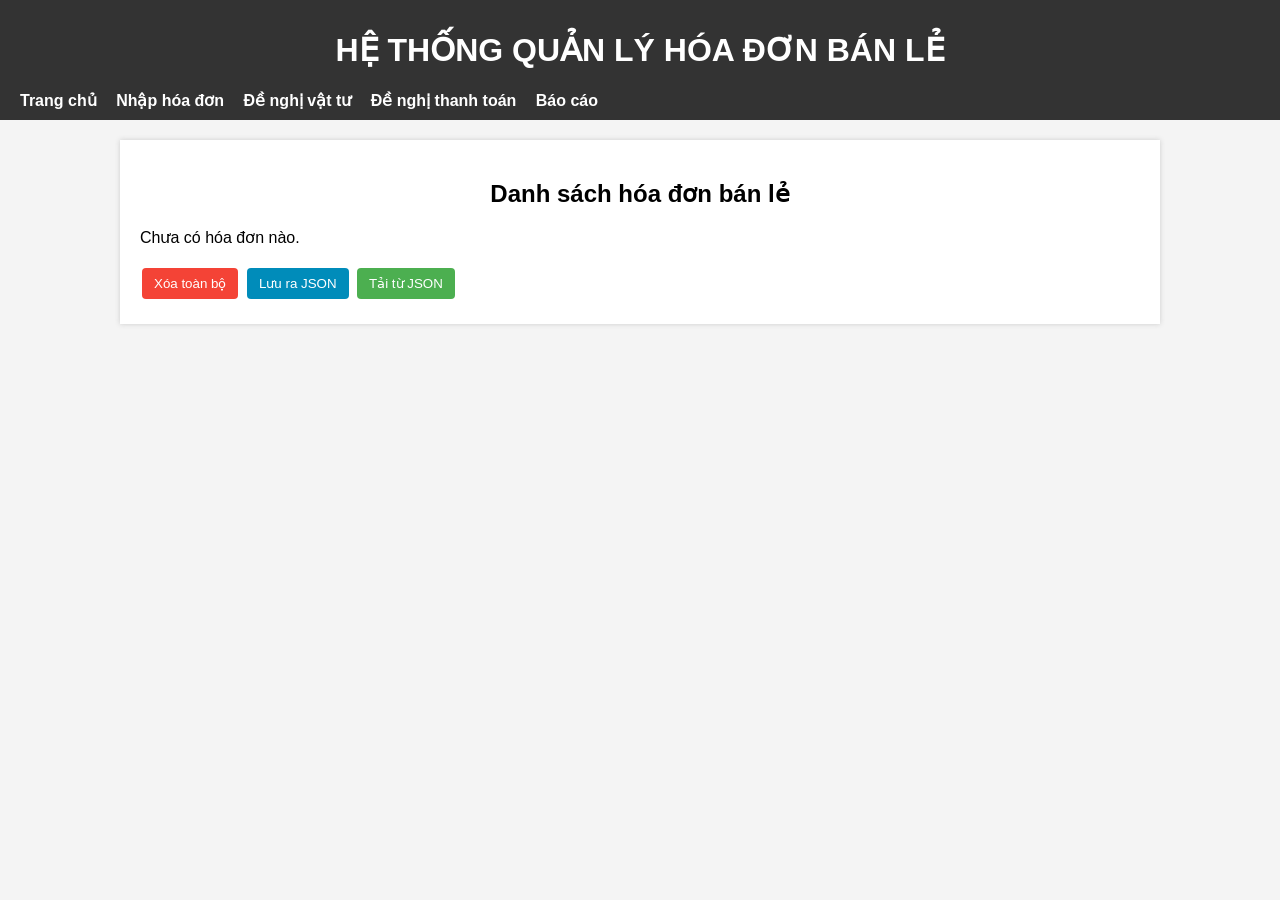
==== commit 59fe12c3: "Update index.html" ====
--- a/index.html
+++ b/index.html
@@ -40,6 +40,7 @@
         document.getElementById('invoiceTable').innerHTML = '<p>Chưa có hóa đơn nào.</p>';
         return;
       }
+
       let html = `
         <table>
           <thead>
@@ -47,6 +48,7 @@
               <th>Mã HĐ</th>
               <th>Ngày</th>
               <th>Nhà cung cấp</th>
+              <th>SĐT</th>
               <th>Số dòng</th>
               <th>Tổng tiền</th>
               <th>Hành động</th>
@@ -54,20 +56,26 @@
           </thead>
           <tbody>
       `;
+
       invoices.forEach((inv, i) => {
         let sum = 0;
         inv.items.forEach(it => sum += it.total);
+        const tenNCC = typeof inv.ncc === "object" ? inv.ncc.ten : inv.ncc;
+        const sdtNCC = typeof inv.ncc === "object" ? inv.ncc.sdt : "";
+
         html += `
           <tr>
             <td>${inv.id}</td>
             <td>${inv.date}</td>
-            <td>${inv.ncc}</td>
+            <td>${tenNCC}</td>
+            <td>${sdtNCC}</td>
             <td>${inv.items.length}</td>
             <td>${formatMoney(sum)}</td>
             <td><button class="btn danger" onclick="deleteInvoice(${i})">Xóa</button></td>
           </tr>
         `;
       });
+
       html += "</tbody></table>";
       document.getElementById('invoiceTable').innerHTML = html;
     }
@@ -119,6 +127,7 @@
     document.getElementById("deleteAll").addEventListener("click", deleteAll);
     document.getElementById("backupJSON").addEventListener("click", backupJSON);
     document.getElementById("loadJSON").addEventListener("click", loadJSON);
+
     renderTable();
   </script>
 </body>
--- a/style.css
+++ b/style.css
@@ -1,39 +1,94 @@
 body {
   font-family: "Segoe UI", sans-serif;
-  margin: 20px;
+  background-color: #f4f4f4;
+  margin: 0;
+  padding: 0;
+}
+header {
+  background-color: #333;
+  color: white;
+  padding: 10px 20px;
+}
+nav a {
+  color: white;
+  margin-right: 15px;
+  text-decoration: none;
+  font-weight: bold;
+}
+nav a:hover {
+  text-decoration: underline;
+}
+.container {
+  width: 95%;
+  max-width: 1000px;
+  margin: 20px auto;
+  background: white;
+  padding: 20px;
+  box-shadow: 0 0 5px #ccc;
 }
 h1, h2 {
   text-align: center;
-  margin: 10px 0;
-}
-nav a {
-  margin-right: 10px;
-  text-decoration: none;
 }
 table {
   width: 100%;
   border-collapse: collapse;
   margin-top: 10px;
+  font-size: 14px;
 }
-.info-table, .signature-table {
-  margin-top: 20px;
+th, td {
+  border: 1px solid #ddd;
+  padding: 8px;
 }
-table, th, td {
-  border: 1px solid #000;
-  padding: 5px;
-  text-align: left;
+th {
+  background-color: #f2f2f2;
 }
-.signature-table td {
+tr:nth-child(even) { background-color: #f9f9f9; }
+tr:hover { background-color: #f1f1f1; }
+.btn {
+  display: inline-block;
+  padding: 8px 12px;
+  margin: 5px 2px;
+  background-color: #4CAF50;
+  color: white;
+  border: none;
+  border-radius: 4px;
+  cursor: pointer;
+}
+.btn:hover { background-color: #45a049; }
+.btn.danger { background-color: #f44336; }
+.btn.danger:hover { background-color: #da190b; }
+.btn.secondary { background-color: #008CBA; }
+.btn.secondary:hover { background-color: #007bb5; }
+
+.voucher {
+  margin-bottom: 50px;
+  padding: 15px;
+  border: 1px solid #ccc;
+}
+.voucher h2 {
+  text-align: center;
+  margin-top: 0;
+}
+.signature {
+  margin-top: 40px;
+  display: flex;
+  justify-content: space-between;
   text-align: center;
 }
-.no-print {
-  margin-top: 20px;
+.signature div {
+  width: 25%;
 }
-/* Khổ giấy A4 dọc khi in */
-@page {
-  size: A4 portrait;
-  margin: 20mm;
+
+@media print {
+  body { background: white; }
+  .btn, nav, header { display: none !important; }
+  .container {
+    box-shadow: none;
+    margin: 0;
+    width: 100%;
+  }
+  @page {
+    size: A4 portrait;
+    margin: 15mm;
+  }
 }
-@media print {
-  .no-print { display: none; }
-}
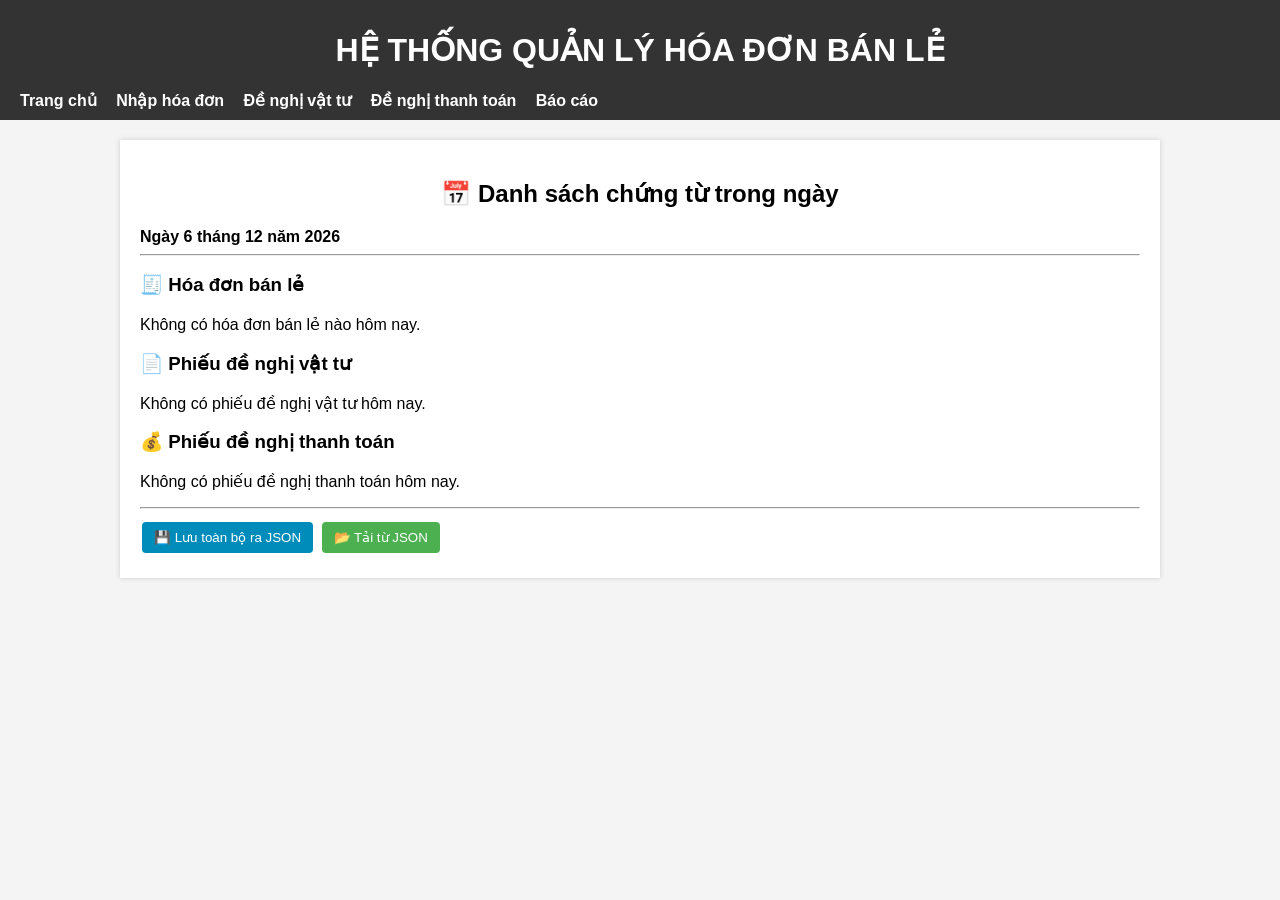
==== commit 8db7cc53: "Add files via upload" ====
--- a/index.html
+++ b/index.html
@@ -2,7 +2,7 @@
 <html lang="vi">
 <head>
   <meta charset="UTF-8" />
-  <title>Hệ thống quản lý hóa đơn bán lẻ</title>
+  <title>Trang chủ - Quản lý hóa đơn</title>
   <link rel="stylesheet" href="style.css" />
   <script src="FileSaver.min.js"></script>
   <script src="xlsx.full.min.js"></script>
@@ -20,90 +20,146 @@
   </header>
 
   <div class="container">
-    <h2>Danh sách hóa đơn bán lẻ</h2>
+    <h2>📅 Danh sách chứng từ trong ngày</h2>
+    <div id="todayInfo"></div>
+    <hr>
+
+    <h3>🧾 Hóa đơn bán lẻ</h3>
     <div id="invoiceTable"></div>
-    <button class="btn danger" id="deleteAll">Xóa toàn bộ</button>
-    <button class="btn secondary" id="backupJSON">Lưu ra JSON</button>
+
+    <h3>📄 Phiếu đề nghị vật tư</h3>
+    <div id="dnvtTable"></div>
+
+    <h3>💰 Phiếu đề nghị thanh toán</h3>
+    <div id="dnttTable"></div>
+
+    <hr>
+    <button class="btn secondary" id="backupJSON">💾 Lưu toàn bộ ra JSON</button>
     <input type="file" id="fileInput" style="display:none" />
-    <button class="btn" id="loadJSON">Tải từ JSON</button>
+    <button class="btn" id="loadJSON">📂 Tải từ JSON</button>
   </div>
 
   <script>
+    // ======== HÀM CHUNG ========
     function formatMoney(num) {
       return Number(num).toLocaleString("vi-VN");
     }
 
-    let invoices = JSON.parse(localStorage.getItem('hoadonList') || '[]');
+    function parseDate(str) {
+      if (!str) return null;
+      const parts = str.split(/[\/\-\.]/).map(Number);
+      if (parts.length === 3) {
+        const [a, b, c] = parts;
+        const [d, m, y] = a > 31 ? [c, b, a] : [a, b, c];
+        return new Date(y, m - 1, d);
+      }
+      return null;
+    }
 
-    function renderTable() {
-      if (invoices.length === 0) {
-        document.getElementById('invoiceTable').innerHTML = '<p>Chưa có hóa đơn nào.</p>';
+    function isToday(dateStr) {
+      const d = parseDate(dateStr);
+      if (!d) return false;
+      const today = new Date();
+      return d.getDate() === today.getDate() &&
+             d.getMonth() === today.getMonth() &&
+             d.getFullYear() === today.getFullYear();
+    }
+
+    // ======== DỮ LIỆU ========
+    const invoices = JSON.parse(localStorage.getItem('hoadonList') || '[]');
+    const dnvtList = JSON.parse(localStorage.getItem('dnvtList') || '[]');
+    const dnttList = JSON.parse(localStorage.getItem('dnttList') || '[]');
+
+    // ======== HIỂN THỊ NGÀY ========
+    const today = new Date();
+    const ngayText = `Ngày ${today.getDate()} tháng ${today.getMonth()+1} năm ${today.getFullYear()}`;
+    document.getElementById('todayInfo').innerHTML = `<b>${ngayText}</b>`;
+
+    // ======== HÓA ĐƠN TRONG NGÀY ========
+    function renderInvoices() {
+      const list = invoices.filter(inv => isToday(inv.date));
+      if (list.length === 0) {
+        document.getElementById('invoiceTable').innerHTML = '<p>Không có hóa đơn bán lẻ nào hôm nay.</p>';
         return;
       }
 
       let html = `
         <table>
-          <thead>
-            <tr>
-              <th>Mã HĐ</th>
-              <th>Ngày</th>
-              <th>Nhà cung cấp</th>
-              <th>SĐT</th>
-              <th>Số dòng</th>
-              <th>Tổng tiền</th>
-              <th>Hành động</th>
-            </tr>
-          </thead>
-          <tbody>
+          <thead><tr>
+            <th>Mã HĐ</th><th>Ngày</th><th>Nhà cung cấp</th><th>SĐT</th>
+            <th>Số dòng</th><th>Tổng tiền</th>
+          </tr></thead><tbody>
       `;
-
-      invoices.forEach((inv, i) => {
-        let sum = 0;
-        inv.items.forEach(it => sum += it.total);
-        const tenNCC = typeof inv.ncc === "object" ? inv.ncc.ten : inv.ncc;
-        const sdtNCC = typeof inv.ncc === "object" ? inv.ncc.sdt : "";
-
-        html += `
-          <tr>
-            <td>${inv.id}</td>
-            <td>${inv.date}</td>
-            <td>${tenNCC}</td>
-            <td>${sdtNCC}</td>
-            <td>${inv.items.length}</td>
-            <td>${formatMoney(sum)}</td>
-            <td><button class="btn danger" onclick="deleteInvoice(${i})">Xóa</button></td>
-          </tr>
-        `;
+      list.forEach(inv => {
+        const sum = inv.items.reduce((s, it) => s + it.total, 0);
+        const ten = typeof inv.ncc === 'object' ? inv.ncc.ten : inv.ncc;
+        const sdt = typeof inv.ncc === 'object' ? inv.ncc.sdt : '';
+        html += `<tr>
+          <td>${inv.id}</td><td>${inv.date}</td><td>${ten}</td><td>${sdt}</td>
+          <td>${inv.items.length}</td><td>${formatMoney(sum)}</td>
+        </tr>`;
       });
-
-      html += "</tbody></table>";
+      html += '</tbody></table>';
       document.getElementById('invoiceTable').innerHTML = html;
     }
 
-    function deleteInvoice(index) {
-      if (confirm("Xác nhận xóa hóa đơn này?")) {
-        invoices.splice(index, 1);
-        localStorage.setItem('hoadonList', JSON.stringify(invoices));
-        renderTable();
+    // ======== DNVT TRONG NGÀY ========
+    function renderDNVT() {
+      const list = dnvtList.filter(x => isToday(x.ngay));
+      if (list.length === 0) {
+        document.getElementById('dnvtTable').innerHTML = '<p>Không có phiếu đề nghị vật tư hôm nay.</p>';
+        return;
       }
+
+      let html = `
+        <table>
+          <thead><tr>
+            <th>Số phiếu</th><th>Ngày</th><th>Công ty</th><th>Nhà cung cấp</th><th>Tổng tiền</th>
+          </tr></thead><tbody>
+      `;
+      list.forEach(p => {
+        html += `<tr>
+          <td>${p.id}</td><td>${p.ngay}</td><td>${p.cty}</td><td>${p.ncc}</td><td>${formatMoney(p.tongTien)}</td>
+        </tr>`;
+      });
+      html += '</tbody></table>';
+      document.getElementById('dnvtTable').innerHTML = html;
     }
 
-    function deleteAll() {
-      if (confirm("Xác nhận xóa toàn bộ hóa đơn?")) {
-        invoices = [];
-        localStorage.removeItem('hoadonList');
-        renderTable();
+    // ======== DNTT TRONG NGÀY ========
+    function renderDNTT() {
+      const list = dnttList.filter(x => isToday(x.ngay));
+      if (list.length === 0) {
+        document.getElementById('dnttTable').innerHTML = '<p>Không có phiếu đề nghị thanh toán hôm nay.</p>';
+        return;
       }
+
+      let html = `
+        <table>
+          <thead><tr>
+            <th>Số phiếu</th><th>Ngày</th><th>Công ty</th><th>Nhà cung cấp</th><th>Tổng tiền</th><th>Nội dung</th>
+          </tr></thead><tbody>
+      `;
+      list.forEach(p => {
+        html += `<tr>
+          <td>${p.id}</td><td>${p.ngay}</td><td>${p.cty}</td><td>${p.ncc}</td>
+          <td>${formatMoney(p.tongTien)}</td><td>${p.noiDung || ''}</td>
+        </tr>`;
+      });
+      html += '</tbody></table>';
+      document.getElementById('dnttTable').innerHTML = html;
     }
 
-    function backupJSON() {
-      const blob = new Blob([JSON.stringify(invoices, null, 2)], { type: "application/json" });
-      saveAs(blob, "backup_hoadon.json");
-    }
+    // ======== BACKUP / LOAD JSON ========
+    document.getElementById("backupJSON").addEventListener("click", () => {
+      const allData = { invoices, dnvtList, dnttList };
+      const blob = new Blob([JSON.stringify(allData, null, 2)], { type: "application/json" });
+      saveAs(blob, "Backup_HeThong.json");
+    });
 
-    function loadJSON() {
+    document.getElementById("loadJSON").addEventListener("click", () => {
       document.getElementById("fileInput").click();
-    }
+    });
 
     document.getElementById("fileInput").addEventListener("change", function(e) {
       const file = e.target.files[0];
@@ -112,23 +168,26 @@
       reader.onload = function(evt) {
         try {
           const data = JSON.parse(evt.target.result);
-          if (Array.isArray(data)) {
-            invoices = data;
-            localStorage.setItem('hoadonList', JSON.stringify(invoices));
-            renderTable();
-          } else alert("File JSON không hợp lệ!");
+          if (data.invoices && data.dnvtList && data.dnttList) {
+            localStorage.setItem('hoadonList', JSON.stringify(data.invoices));
+            localStorage.setItem('dnvtList', JSON.stringify(data.dnvtList));
+            localStorage.setItem('dnttList', JSON.stringify(data.dnttList));
+            alert("✅ Đã nạp dữ liệu thành công!");
+            location.reload();
+          } else {
+            alert("❌ File JSON không hợp lệ!");
+          }
         } catch {
-          alert("Lỗi khi đọc file JSON!");
+          alert("❌ Lỗi khi đọc file JSON!");
         }
       };
       reader.readAsText(file);
     });
 
-    document.getElementById("deleteAll").addEventListener("click", deleteAll);
-    document.getElementById("backupJSON").addEventListener("click", backupJSON);
-    document.getElementById("loadJSON").addEventListener("click", loadJSON);
-
-    renderTable();
+    // ======== CHẠY ========
+    renderInvoices();
+    renderDNVT();
+    renderDNTT();
   </script>
 </body>
 </html>
--- a/style.css
+++ b/style.css
@@ -4,20 +4,24 @@
   margin: 0;
   padding: 0;
 }
+
 header {
   background-color: #333;
   color: white;
   padding: 10px 20px;
 }
+
 nav a {
   color: white;
   margin-right: 15px;
   text-decoration: none;
   font-weight: bold;
 }
+
 nav a:hover {
   text-decoration: underline;
 }
+
 .container {
   width: 95%;
   max-width: 1000px;
@@ -26,24 +30,35 @@
   padding: 20px;
   box-shadow: 0 0 5px #ccc;
 }
+
 h1, h2 {
   text-align: center;
 }
+
 table {
   width: 100%;
   border-collapse: collapse;
   margin-top: 10px;
   font-size: 14px;
 }
+
 th, td {
   border: 1px solid #ddd;
   padding: 8px;
 }
+
 th {
   background-color: #f2f2f2;
 }
-tr:nth-child(even) { background-color: #f9f9f9; }
-tr:hover { background-color: #f1f1f1; }
+
+tr:nth-child(even) {
+  background-color: #f9f9f9;
+}
+
+tr:hover {
+  background-color: #f1f1f1;
+}
+
 .btn {
   display: inline-block;
   padding: 8px 12px;
@@ -54,41 +69,87 @@
   border-radius: 4px;
   cursor: pointer;
 }
-.btn:hover { background-color: #45a049; }
-.btn.danger { background-color: #f44336; }
-.btn.danger:hover { background-color: #da190b; }
-.btn.secondary { background-color: #008CBA; }
-.btn.secondary:hover { background-color: #007bb5; }
+
+.btn:hover {
+  background-color: #45a049;
+}
+
+.btn.danger {
+  background-color: #f44336;
+}
+
+.btn.danger:hover {
+  background-color: #da190b;
+}
+
+.btn.secondary {
+  background-color: #008CBA;
+}
+
+.btn.secondary:hover {
+  background-color: #007bb5;
+}
 
 .voucher {
   margin-bottom: 50px;
   padding: 15px;
   border: 1px solid #ccc;
 }
+
 .voucher h2 {
   text-align: center;
   margin-top: 0;
 }
+
 .signature {
   margin-top: 40px;
   display: flex;
   justify-content: space-between;
   text-align: center;
 }
+
 .signature div {
   width: 25%;
 }
 
+/* ==================== CHẾ ĐỘ IN ==================== */
 @media print {
-  body { background: white; }
-  .btn, nav, header { display: none !important; }
+  body {
+    background: white;
+  }
+
+  /* Ẩn tất cả phần điều khiển, chỉ in phần phiếu */
+  header,
+  nav,
+  .btn,
+  label,
+  select,
+  h3,
+  #invoiceTable,
+  #itemsTable {
+    display: none !important;
+  }
+
+  /* Chỉ giữ lại phần phiếu */
+  #voucherContainer {
+    display: block !important;
+  }
+
   .container {
     box-shadow: none;
     margin: 0;
     width: 100%;
   }
+
+  /* Đặt khổ giấy A4 dọc và lề chuẩn */
   @page {
     size: A4 portrait;
     margin: 15mm;
   }
+
+  /* In trắng đen chuẩn hành chính */
+  * {
+    color: #000 !important;
+    background: transparent !important;
+  }
 }
